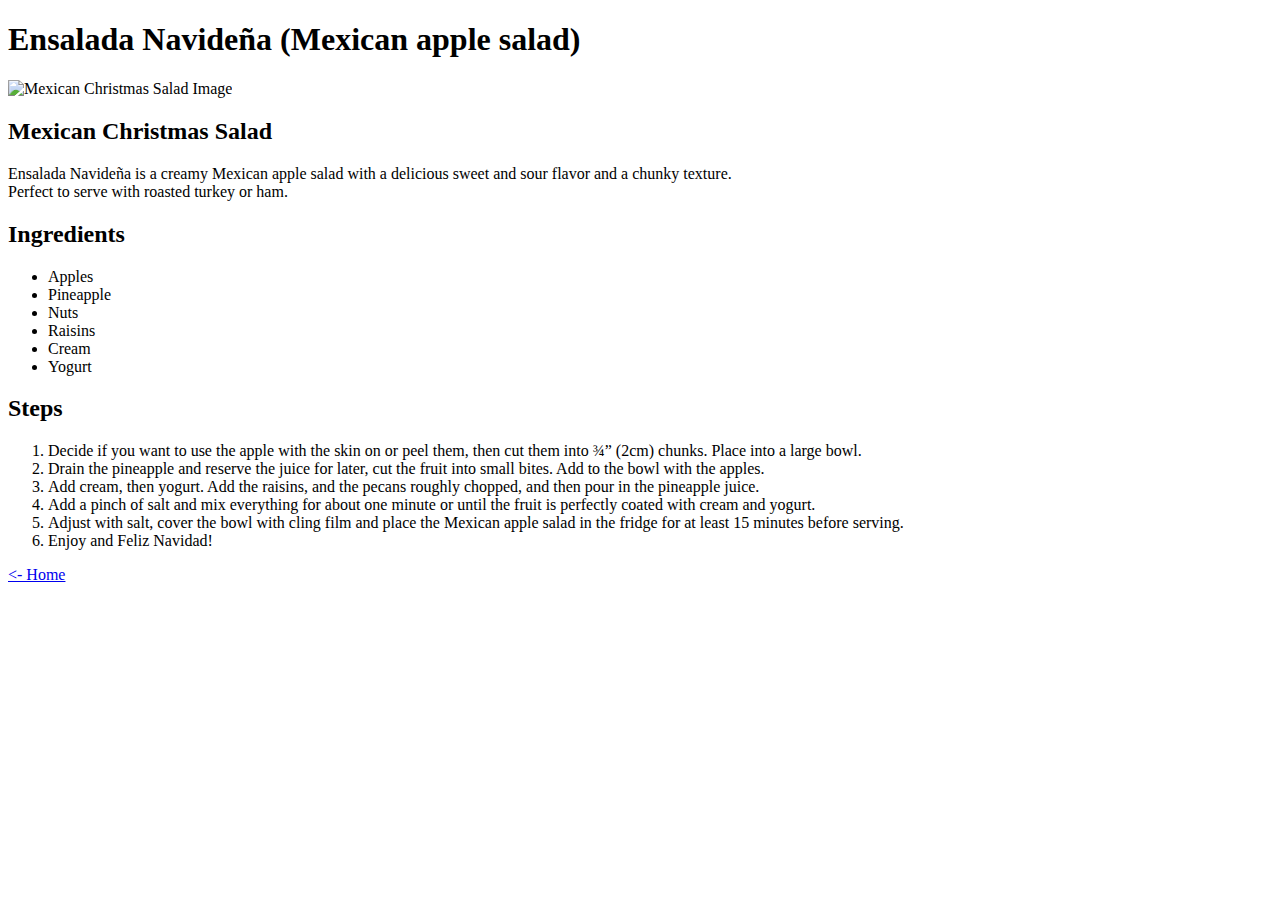
==== recipes/Christmas_Salad.html @ 6018c660 "Created the Christmas Salad and Turkey." ====
<!DOCTYPE html>
<html lang="en">
<head>
    <meta charset="UTF-8">
    <meta http-equiv="X-UA-Compatible" content="IE=edge">
    <meta name="viewport" content="width=device-width, initial-scale=1.0">
    <title>Ensalada Navideña Recipe</title>
</head>
<body>
    <h1>Ensalada Navideña (Mexican apple salad)</h1>
    <img src="https://www.maricruzavalos.com/wp-content/uploads/2020/12/ensalada_navidena_mexican_apple_salad.webp" alt="Mexican Christmas Salad Image">
    <h2>Mexican Christmas Salad</h2>
    <p>Ensalada Navideña is a creamy Mexican apple salad with a delicious sweet and sour flavor and a chunky texture. <br> Perfect to serve with roasted turkey or ham.</p>
    <h2>Ingredients</h2>
    <ul>
        <li>Apples</li>
        <li>Pineapple</li>
        <li>Nuts</li>
        <li>Raisins</li>
        <li>Cream</li>
        <li>Yogurt</li>
    </ul>
    <h2>Steps</h2>
    <ol>
        <li>Decide if you want to use the apple with the skin on or peel them, then cut them into ¾” (2cm) chunks. Place into a large bowl.</li>
        <li>
            Drain the pineapple and reserve the juice for later, cut the fruit into small bites. Add to the bowl with the apples.</li>
        <li>Add cream, then yogurt. Add the raisins, and the pecans roughly chopped, and then pour in the pineapple juice.</li>
        <li>Add a pinch of salt and mix everything for about one minute or until the fruit is perfectly coated with cream and yogurt.</li>
        <li>Adjust with salt, cover the bowl with cling film and place the Mexican apple salad in the fridge for at least 15 minutes before serving.</li>
        <li>Enjoy and Feliz Navidad!</li>
    </ol>
    <a href="../index.html"><- Home</a>
</body>
</html>
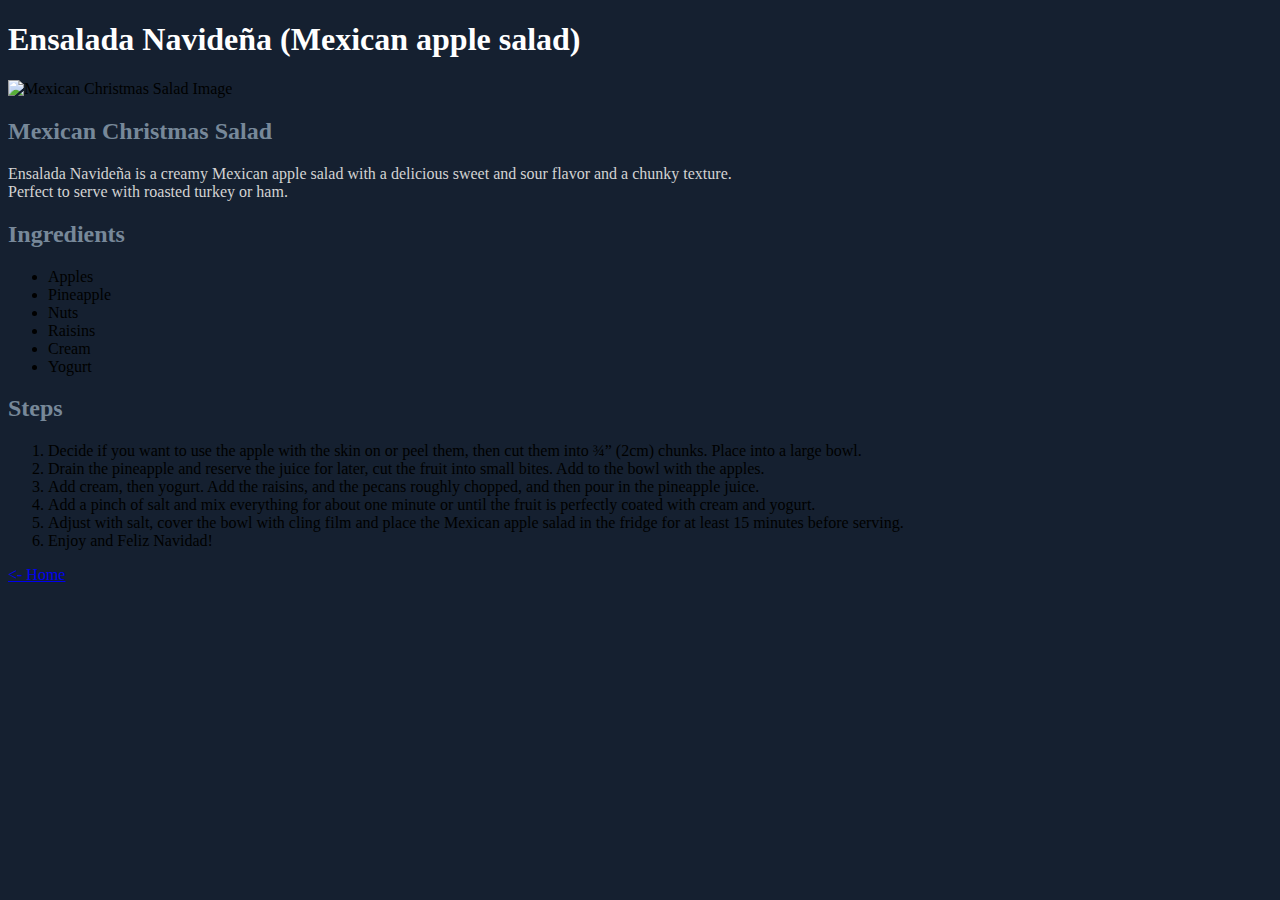
==== commit df805390: "Added styles to everything." ====
--- a/recipes/Christmas_Salad.html
+++ b/recipes/Christmas_Salad.html
@@ -5,6 +5,7 @@
     <meta http-equiv="X-UA-Compatible" content="IE=edge">
     <meta name="viewport" content="width=device-width, initial-scale=1.0">
     <title>Ensalada Navideña Recipe</title>
+    <link rel="stylesheet" href="../styles.css">
 </head>
 <body>
     <h1>Ensalada Navideña (Mexican apple salad)</h1>
--- a/styles.css
+++ b/styles.css
@@ -0,0 +1,12 @@
+body {
+    background-color: rgb(21, 32, 48);
+}
+h1 {
+    color: white;
+}
+p {
+    color: lightgray;
+}
+h2 {
+    color: lightslategray;
+}